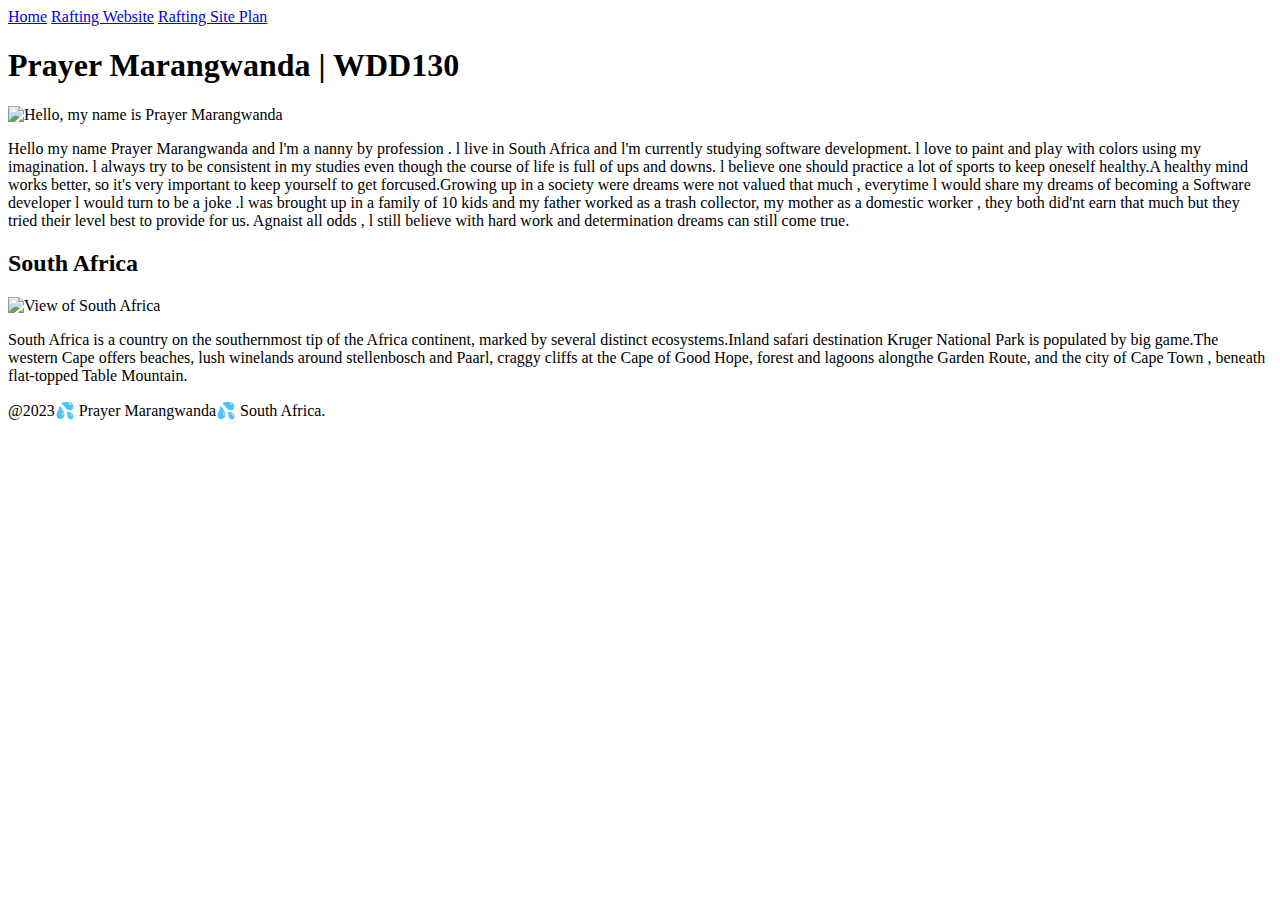
==== index.html @ e8fc2126 "Update index.html" ====
<!DOCTYPE html>
<html lang="en">
<head>
    <meta charset="UTF-8">
    <meta name="viewport" content="width=device-width, initial-scale=1.0">
    <title>"Prayer Marangwanda | WDD130"</title>
    <meta name="description" content="Prayer Marangwanda's WDD 130 Home Page">
    <meta name="author" content="Prayer Marangwanda">
    <link rel="stylesheet" href="css/styles.css">
</head>
<body>
    <header>
        <nav>
            <a href="#">Home</a>
            <a href="#">Rafting Website</a>
            <a href="#">Rafting Site Plan</a>
        </nav>
    </header>
   <main>
    <h1>Prayer Marangwanda | WDD130</h1>
    <img src="images/profile.jpg" alt="Hello, my name is Prayer Marangwanda">
    <p>Hello my name Prayer Marangwanda and l'm a nanny by profession .
        l live in South Africa and l'm currently studying software development.
        l love to paint and play with colors using my imagination. l always try to 
    be consistent in my studies even though the course of life is full of ups and downs.
l believe one should practice a lot of sports to keep oneself healthy.A healthy mind works
better, so it's very important to keep yourself to get forcused.Growing up in a society were dreams
were not valued that much , everytime l would share my dreams of becoming a Software developer
l would turn to be a joke .l was brought up in a family of 10 kids and my father worked as a trash collector, 
my mother as a domestic worker , they both did'nt earn that much but they tried their level best to 
provide for us. Agnaist all odds , l still believe 
with hard work and determination dreams can still come true. </p>
</main>
    <aside>
        <h2>South Africa</h2>
        <img src="images/flag2.jpg" alt="View of South Africa" />
        <p>South Africa is a country on the southernmost tip of the Africa continent,
            marked by several distinct ecosystems.Inland safari destination Kruger National Park
            is populated by big game.The western Cape offers beaches, lush winelands around stellenbosch 
            and Paarl, craggy cliffs at the Cape of Good Hope, forest and lagoons
            alongthe Garden Route, and the city of Cape Town , beneath flat-topped Table Mountain.
        </p>
      </aside>
   <footer>
    <p>@2023💦 Prayer Marangwanda💦 South Africa. </p>
   </footer>
    
</body>
</html>
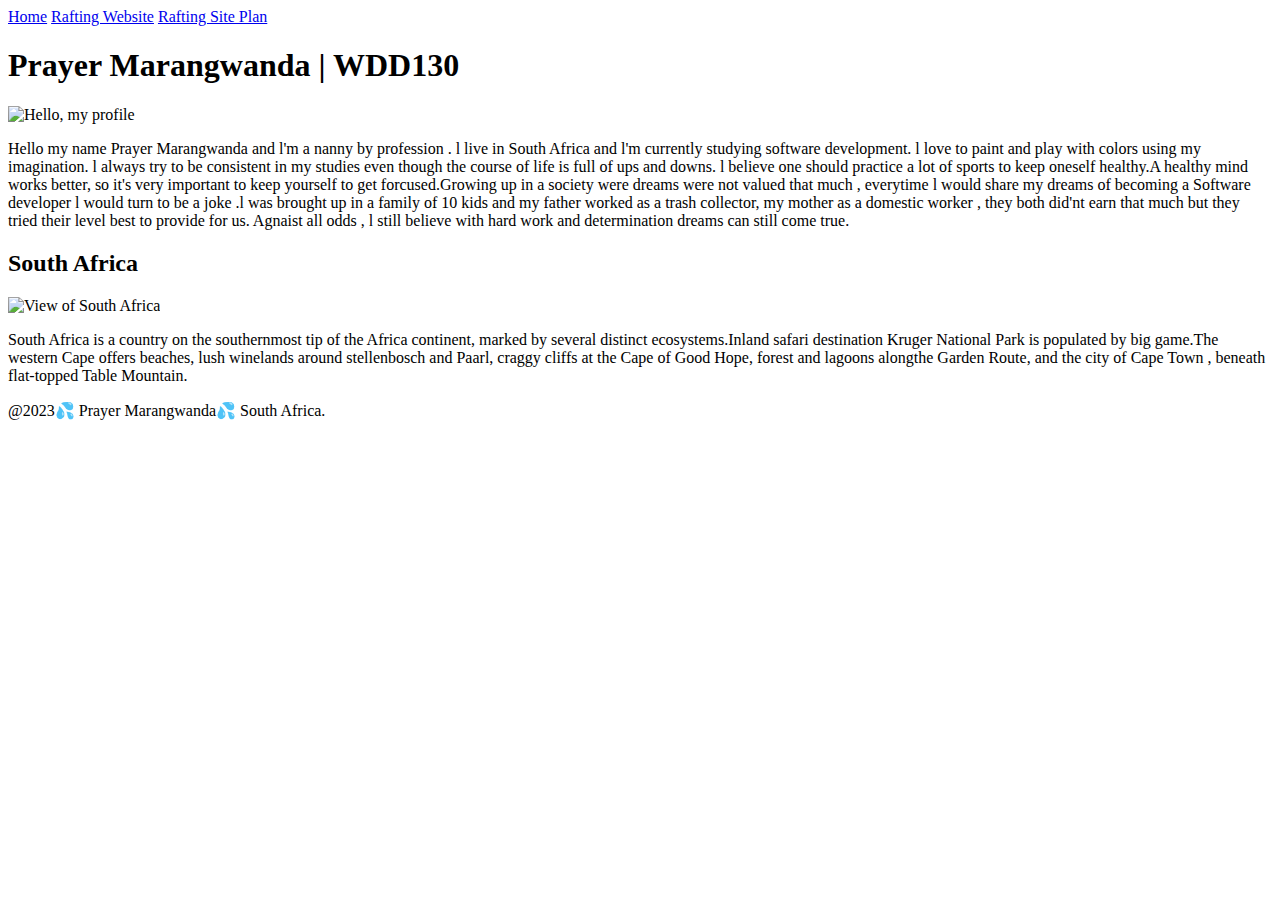
==== commit a042becf: "Update index.html" ====
--- a/index.html
+++ b/index.html
@@ -3,10 +3,10 @@
 <head>
     <meta charset="UTF-8">
     <meta name="viewport" content="width=device-width, initial-scale=1.0">
-    <title>"Prayer Marangwanda | WDD130"</title>
+     <title>Prayer Marangwanda - WDD 130</title>
     <meta name="description" content="Prayer Marangwanda's WDD 130 Home Page">
     <meta name="author" content="Prayer Marangwanda">
-    <link rel="stylesheet" href="css/styles.css">
+    <link rel="stylesheet" href="styles/styles.css">
 </head>
 <body>
     <header>
@@ -18,7 +18,7 @@
     </header>
    <main>
     <h1>Prayer Marangwanda | WDD130</h1>
-    <img src="images/profile.jpg" alt="Hello, my name is Prayer Marangwanda">
+    <img src="images/profile.jpg" alt="Hello, my profile" width="300" height="300">
     <p>Hello my name Prayer Marangwanda and l'm a nanny by profession .
         l live in South Africa and l'm currently studying software development.
         l love to paint and play with colors using my imagination. l always try to 
@@ -33,7 +33,7 @@
 </main>
     <aside>
         <h2>South Africa</h2>
-        <img src="images/flag2.jpg" alt="View of South Africa" />
+        <img src="images/flag2.jpg" alt="View of South Africa" width="300" height="200"/>
         <p>South Africa is a country on the southernmost tip of the Africa continent,
             marked by several distinct ecosystems.Inland safari destination Kruger National Park
             is populated by big game.The western Cape offers beaches, lush winelands around stellenbosch 
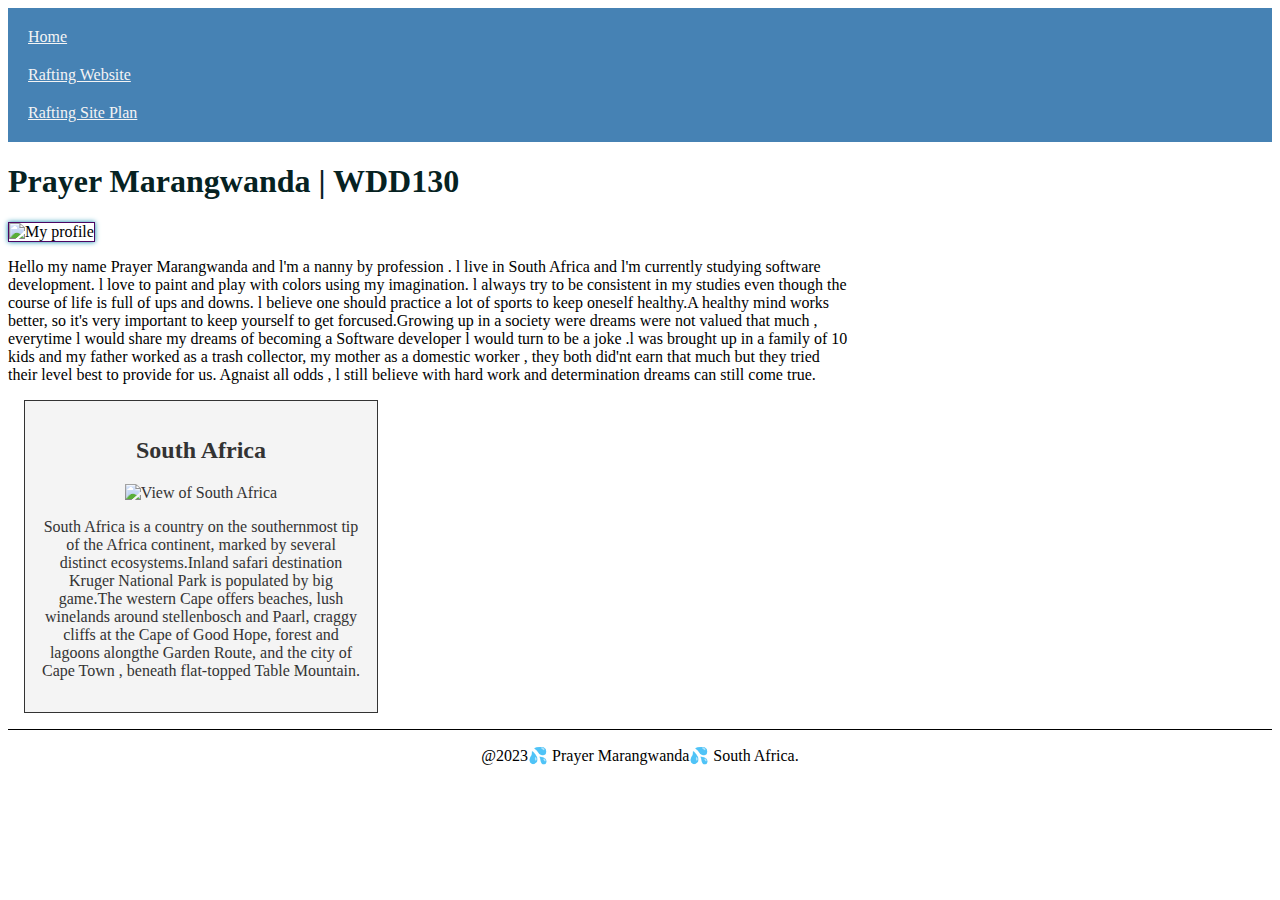
==== commit 660d1472: "Update index.html" ====
--- a/index.html
+++ b/index.html
@@ -18,7 +18,7 @@
     </header>
    <main>
     <h1>Prayer Marangwanda | WDD130</h1>
-    <img src="images/profile.jpg" alt="Hello, my profile" width="300" height="300">
+    <img src="images/profile1.jpg" alt="My profile">
     <p>Hello my name Prayer Marangwanda and l'm a nanny by profession .
         l live in South Africa and l'm currently studying software development.
         l love to paint and play with colors using my imagination. l always try to 
@@ -33,7 +33,7 @@
 </main>
     <aside>
         <h2>South Africa</h2>
-        <img src="images/flag2.jpg" alt="View of South Africa" width="300" height="200"/>
+        <img src="images/flag3.jpg" alt="View of South Africa">
         <p>South Africa is a country on the southernmost tip of the Africa continent,
             marked by several distinct ecosystems.Inland safari destination Kruger National Park
             is populated by big game.The western Cape offers beaches, lush winelands around stellenbosch 
--- a/styles/styles.css
+++ b/styles/styles.css
@@ -0,0 +1,51 @@
+main{
+    max-width: 840px;
+}
+nav{
+    background-color: steelblue;
+    padding: 10px;
+}
+nav a{
+    color: #f4f4f4;
+    padding: 10px;
+    display: block;
+}
+h1{
+    color: rgb(6, 34, 34);
+}
+
+aside {
+    width: 20em; /* Set a width for the aside element */
+    margin: 1em; /* Center the aside with top/bottom margins */
+    border: 1px solid #333; /* Add a solid border around the aside */
+    padding: 1em; /* Add padding inside the aside */
+    background-color: #f4f4f4; /* Set a background color */
+    text-align: center;
+    color: #333; /* Set the text color */
+  }
+  
+  aside img {
+     width: 300px;
+    height: auto; /* Maintain the aspect ratio by setting height to auto */
+  }
+
+  main img {
+    width: 300px;
+    height: auto; /* Maintain aspect ratio */
+    border: 1px solid rgb(76, 6, 99); 
+    box-shadow: 0 0 5px rgb(8, 134, 172);
+    
+  }
+
+  p {
+    padding: 0; /* Removes all padding from paragraphs */
+  }
+
+  footer {
+    margin-top: 1em; /* Adds space above the footer */
+    border-top: 1px solid #000; /* Adds a border at the top of the footer */
+    text-align: center; /* Centers the footer content */
+
+}
+
+  
